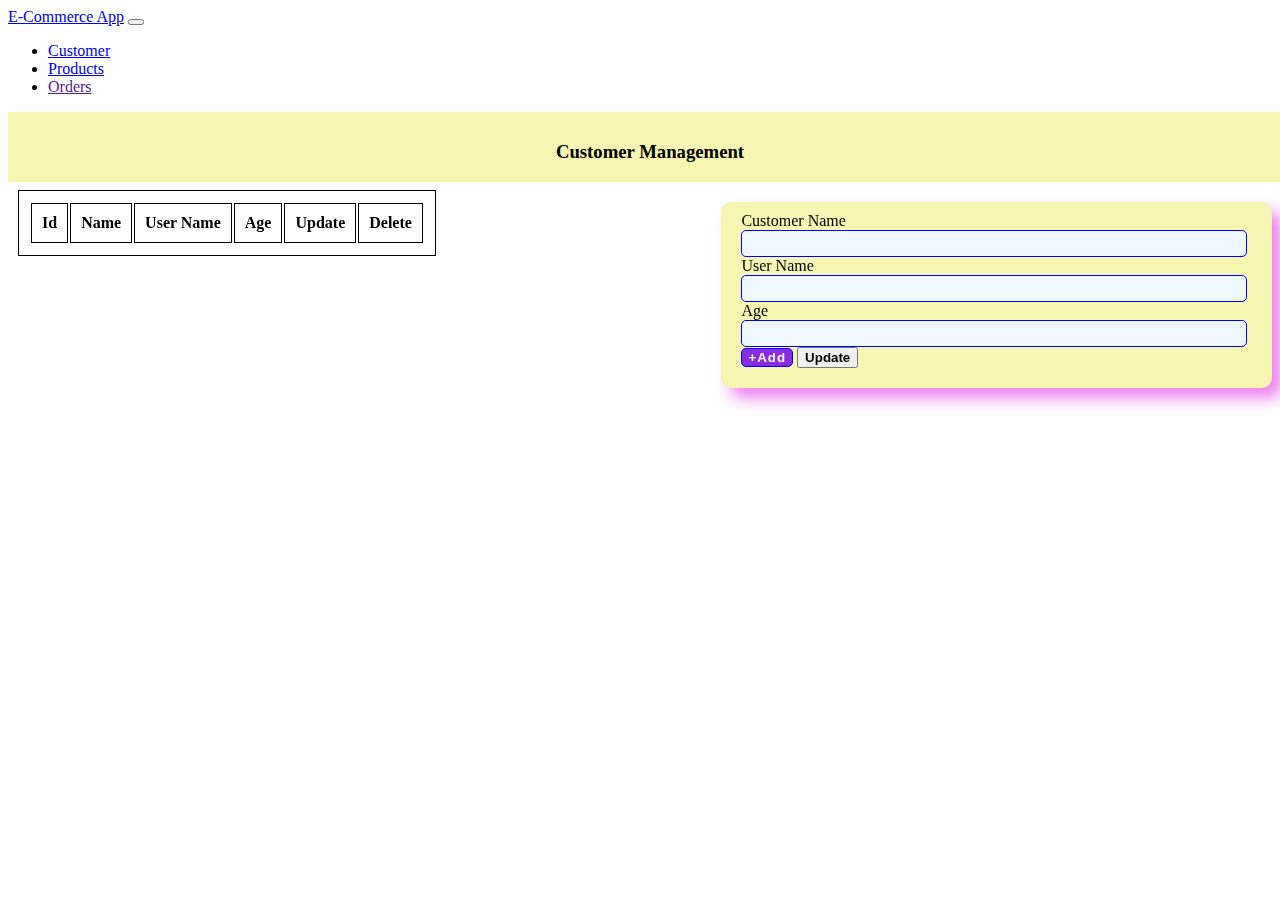
==== Javascript-Ajax/index.html @ 0efc869d "Updated" ====
<!DOCTYPE html>
<html lang="en">
<head>
    <meta charset="UTF-8">
    <meta name="viewport" content="width=device-width, initial-scale=1.0">
    <title>Single Page Application</title>
    <link href="https://cdn.jsdelivr.net/npm/bootstrap@5.3.1/dist/css/bootstrap.min.css" rel="stylesheet" integrity="sha384-4bw+/aepP/YC94hEpVNVgiZdgIC5+VKNBQNGCHeKRQN+PtmoHDEXuppvnDJzQIu9" crossorigin="anonymous">
    <link rel="stylesheet" href="style.css">
    <script src="https://ajax.googleapis.com/ajax/libs/jquery/3.6.4/jquery.min.js"></script>    
</head>
<body>

    <nav class="navbar navbar-expand-lg bg-dark navbar-dark">

        <div class="container-fluid">

            <a class="navbar-brand" href="#">E-Commerce App</a>

            <button class="navbar-toggler" type="button" data-bs-toggle="collapse" data-bs-target="#navbarNav" aria-controls="navbarNav" aria-expanded="false" aria-label="Toggle navigation">
                <span class="navbar-toggler-icon"></span>
            </button>

            <div class="collapse navbar-collapse" id="navbarNav">
                
                <ul class="navbar-nav">

                    <li class="nav-item">
                        <a class="nav-link active" aria-current="page" onclick="CustomersPage()" href="#">Customer</a>
                    </li>
                    <li class="nav-item">
                        <a id="products_page" class="nav-link active" onclick="ProductsPage()" href="#">Products</a>
                    </li>
                    <li class="nav-item">
                        <a class="nav-link active" onclick="OrdersPage()" href="">Orders</a>
                    </li>

                </ul>

            </div>

        </div>

    </nav>

    <section id="customer_section">

        <div class="add_button_div">

            <h3 class="customer_heading">Customer Management</h3>

        </div>

        <form action="" id="customer_form">

            <label for="customer_name">Customer Name</label>
            <br>
            <input type="text" name="customer_name" id="customer_name">
            <br>

            <label for="username">User Name</label>
            <br>
            <input type="text" name="username" id="username">
            <br>

            <label for="age">Age</label>
            <br>
            <input type="number" name="age" id="age">
            <br>

            <input type="button" class="btn btn-primary mt-2  " value="+Add" onclick="PostData()">
            <button type="button" class="btn btn-success mt-2 updateButton"onclick="UpdateData()">Update</button>

        </form>

        <table id="customer-table">
            <thead>
                <tr>
                    <th>Id</th>
                    <th>Name</th>
                    <th>User Name</th>
                    <th>Age</th>
                    <th>Update</th>
                    <th>Delete</th>
                </tr>
            </thead>

            <tbody>

            </tbody>

        </table>

    </section>

    <section id="products_section">

        <div class="add_button_div">

        <h3 class="customer_heading">Products Management</h3>

        </div>

    </section>

    <section id="orders_section">

        <div class="add_button_div">

            <h3 class="customer_heading">Orders Management</h3>

        </div>
    
    </section>

    <script src="ajax-xml-request.js"></script>

    <script src="https://cdn.jsdelivr.net/npm/bootstrap@5.3.1/dist/js/bootstrap.bundle.min.js" integrity="sha384-HwwvtgBNo3bZJJLYd8oVXjrBZt8cqVSpeBNS5n7C8IVInixGAoxmnlMuBnhbgrkm" crossorigin="anonymous"></script>
    
</body>
</html>
---- Javascript-Ajax/style.css ----
table {
    margin: 10px;
    width: fit-content;
}

table, th, td {
    border: 1px solid black;
    padding: 10px;
}

.add_button_div {
    display: flex;
    justify-content: center;
    position: relative;
    padding-top: 10px;
    padding-left: 10px;
    padding-right: 10px;
    width: 100%;
    height: 60px;
    background-color: rgb(246, 246, 178);
}

label {
    margin-bottom: 5px;
    margin-top: 10px;
}

input[type=button] {
    background-color: blueviolet;
    border-radius: 5px;
    border: 1px solid blue;
    color: aliceblue;
    font-weight: bold;
    letter-spacing: 1px;
}

input[type=text] {
    background-color: aliceblue;
    border-radius: 5px;
    border: 1px solid blue;
    color: aliceblue;
    font-weight: bold;
    letter-spacing: 1px;
    width: 100%;
    box-sizing: border-box;
    color:black;
    padding: 5px;
}

input[type=password] {
    background-color: aliceblue;
    border-radius: 5px;
    border: 1px solid blue;
    color: aliceblue;
    font-weight: bold;
    letter-spacing: 1px;
    width: 100%;
    box-sizing: border-box;
    color: black;
    padding: 5px;
}
input[type=email] {
    background-color: aliceblue;
    border-radius: 5px;
    border: 1px solid blue;
    color: aliceblue;
    font-weight: bold;
    letter-spacing: 1px;
    width: 100%;
    box-sizing: border-box;
    color: black;
    padding: 5px;
}

input[type=number] {
    background-color: aliceblue;
    border-radius: 5px;
    border: 1px solid blue;
    color: aliceblue;
    font-weight: bold;
    letter-spacing: 1px;
    width: 100%;
    box-sizing: border-box;
    color: black;
    padding: 5px;
}

form {
    position: sticky;
    left: 59%;
    margin-top: 20px;
    background-color: rgb(246, 246, 178);
    padding: 10px 25px 20px 20px;
    border-radius: 10px;
    box-shadow: 10px 10px 15px violet;
    width: 40%;
}

table {
    position: absolute;
    top: 20%;
}

.editmodal {
    display: none;
}

.updateButton {
    font-weight: bold;
}
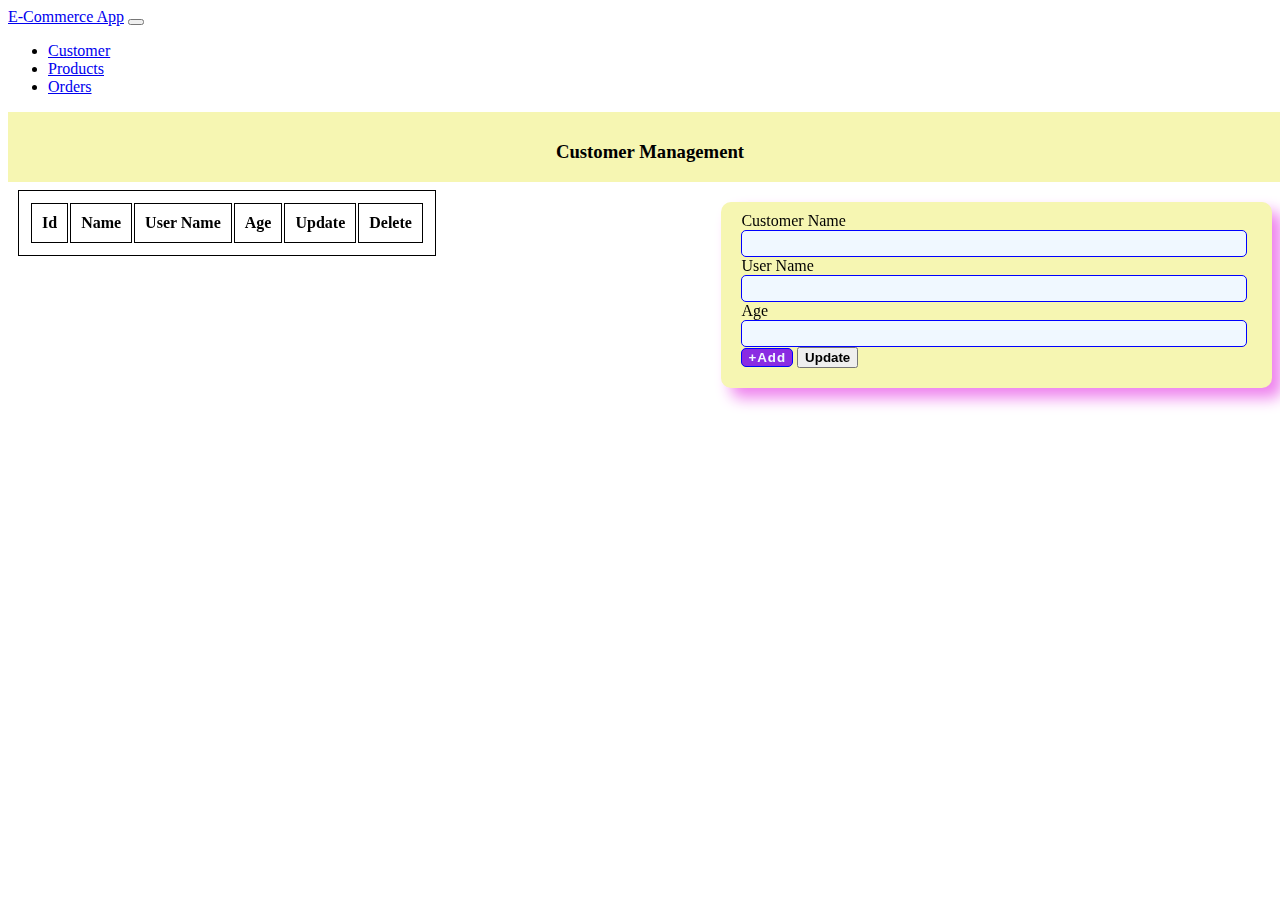
==== commit f947ce28: "Updated" ====
--- a/Javascript-Ajax/index.html
+++ b/Javascript-Ajax/index.html
@@ -31,7 +31,7 @@
                         <a id="products_page" class="nav-link active" onclick="ProductsPage()" href="#">Products</a>
                     </li>
                     <li class="nav-item">
-                        <a class="nav-link active" onclick="OrdersPage()" href="">Orders</a>
+                        <a class="nav-link active" onclick="OrdersPage()" href="#">Orders</a>
                     </li>
 
                 </ul>
